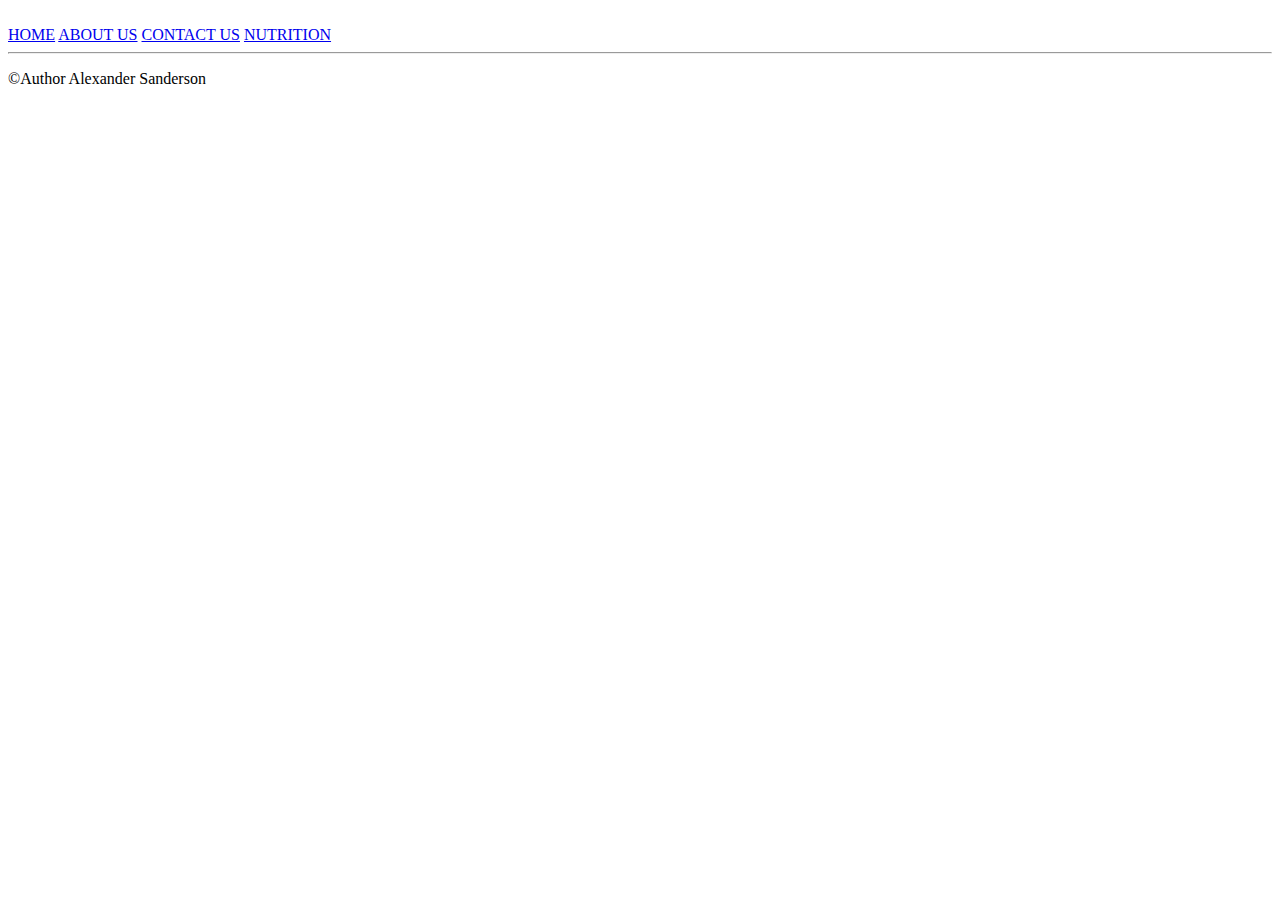
==== aboutus.html @ 709b6a15 "subweb commit" ====
<!DOCTYPE html>
<html lang="en" dir="ltr">
  <head>
    <!--Charset Declaration and Entitle-->
    <meta charset="utf-8">
    <title>Foward Fitness Club</title>
  </head>
  <body>
    <!--Header to store logo-->
    <header>
      <a href="index.html"><img id="logo"src="C:\Users\Administrator\Desktop\Inclass\img\ffc_logo.png" alt=""></a>
    </header>
    <!--Navigator-->
    <nav>
      <a href="index.html">HOME</a>
      <a href="aboutus.html">ABOUT US</a>
      <a href="contactus.html">CONTACT US</a>
      <a href="nutrition.html">NUTRITION</a>
    </nav>
    <!--
      This is where we tell about our website
    -->
    <main>
      <!--Important and the core of the website-->
      <section>

      </section>
      <!--Create a sibe bar-->
      <article>

      </article>
    </main>
    <!--Social media placement-->
    <footer>
      <hr>
      <p>&copy;Author Alexander Sanderson</p>
    </footer>
  </body>
</html>
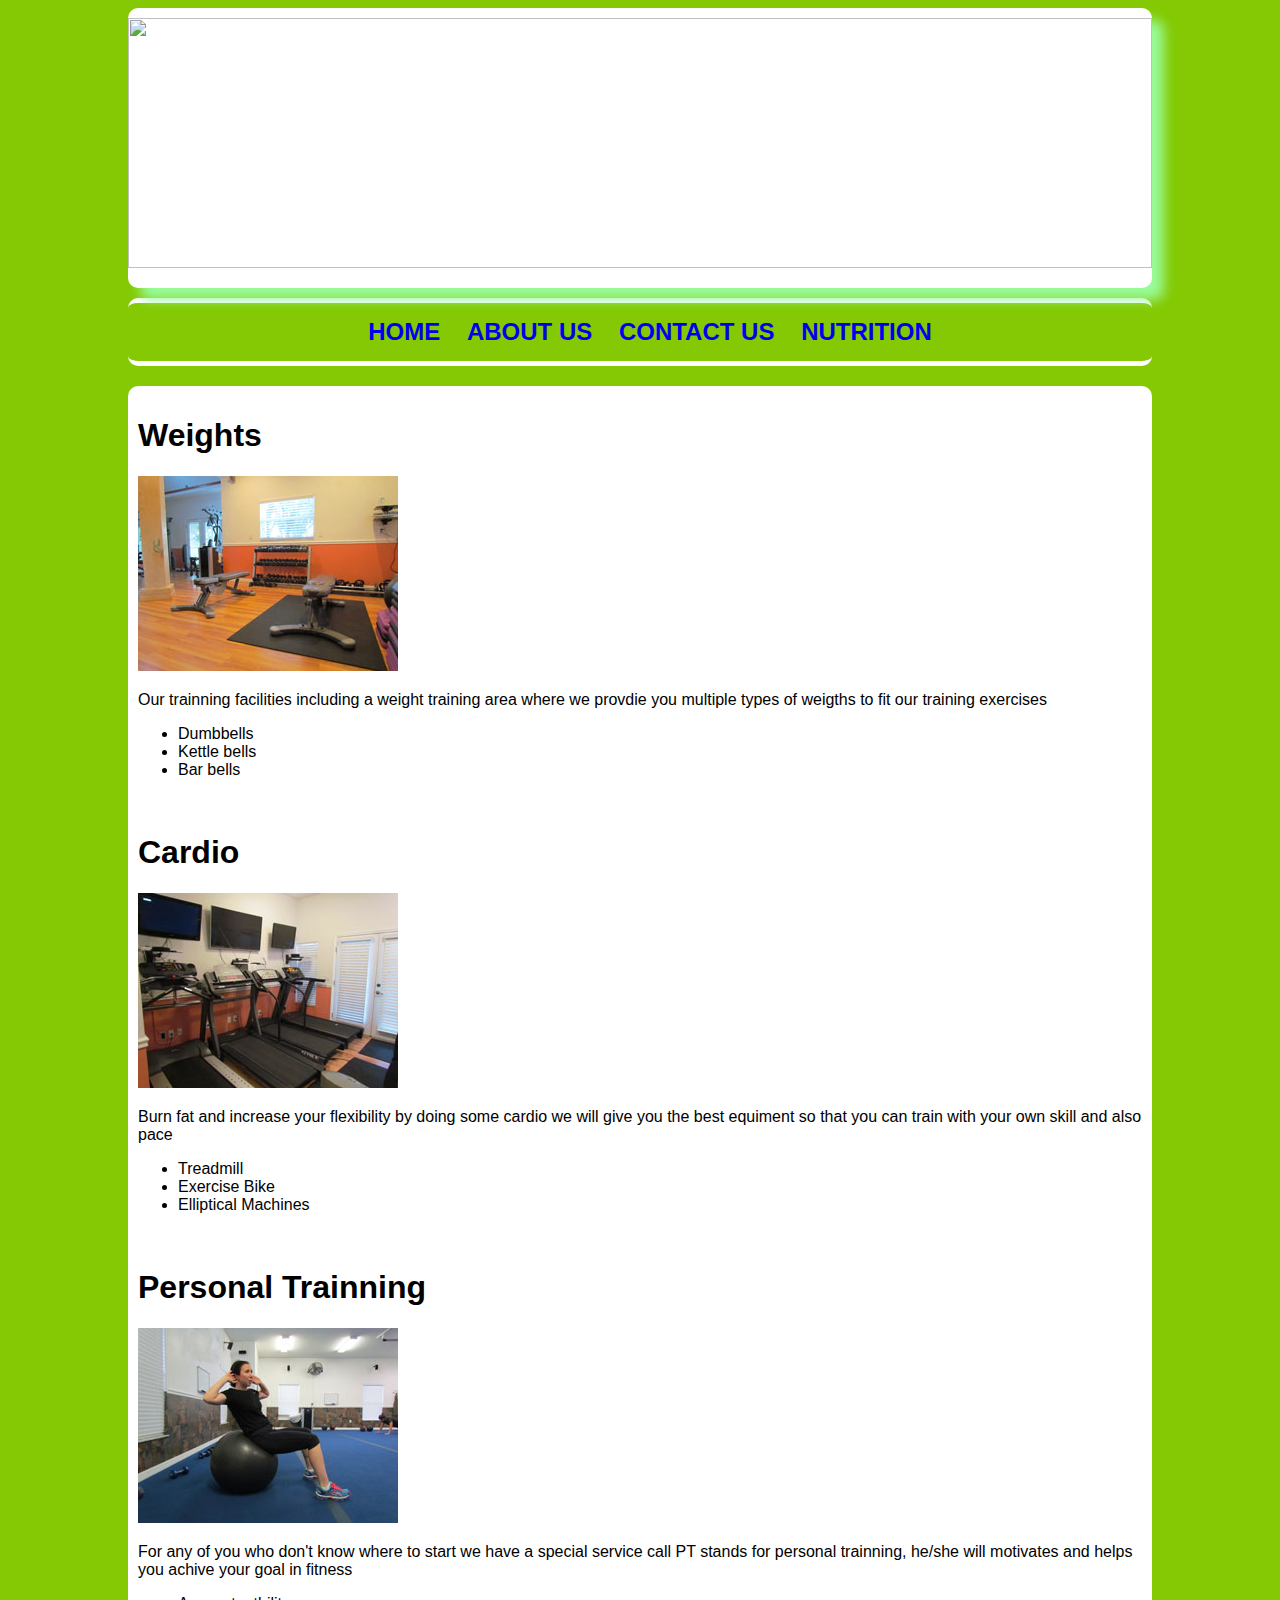
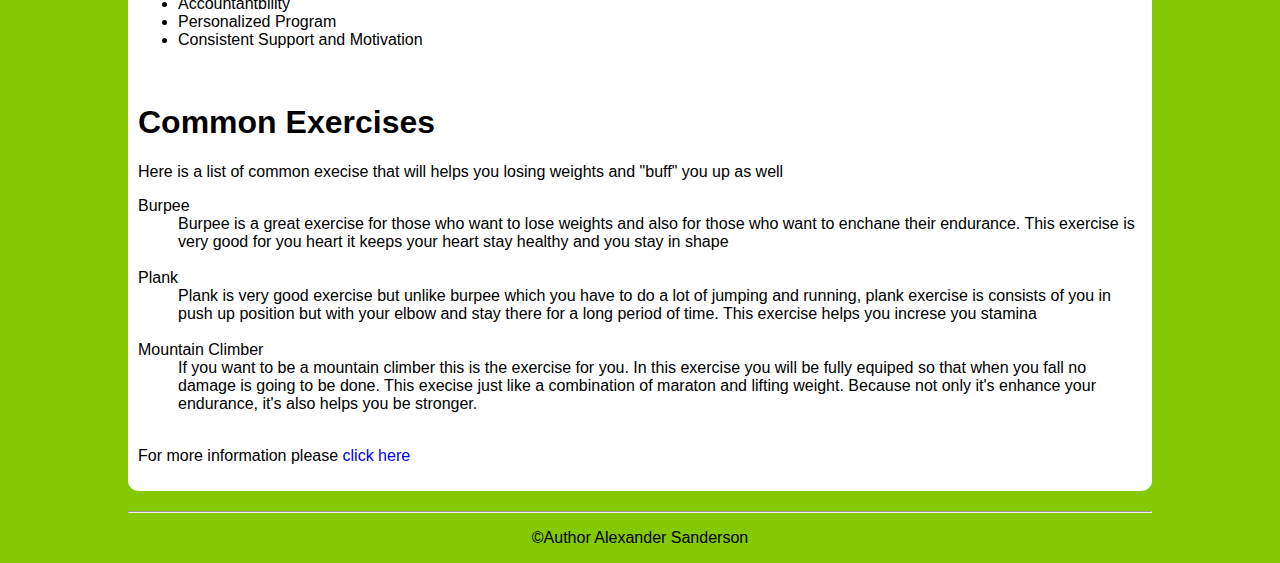
==== commit 3705c0f9: "complete styling master" ====
--- a/aboutus.html
+++ b/aboutus.html
@@ -4,6 +4,7 @@
     <!--Charset Declaration and Entitle-->
     <meta charset="utf-8">
     <title>Foward Fitness Club</title>
+    <link rel="stylesheet" href="css/master.css">
   </head>
   <body>
     <!--Header to store logo-->
@@ -23,7 +24,69 @@
     <main>
       <!--Important and the core of the website-->
       <section>
+        <div>
+          <h1>Weights</h1>
+          <img class="equiment" src="img/equipment1.jpg" alt="">
+          <p>Our trainning facilities including a weight training area where we
+            provdie you multiple types of weigths to fit our training exercises
+          </p>
+          <ul>
+            <li>Dumbbells</li>
+            <li>Kettle bells</li>
+            <li>Bar bells</li>
+          </ul>          
+        <br>
+        <h1>Cardio</h1>
+        <img class="equiment"src="img/equipment2.jpg" alt="">
+        <p>Burn fat and increase your flexibility by doing some cardio we will give
+          you the best equiment so that you can train with your own skill and also pace
+        </p>
+        <ul>
+          <li>Treadmill</li>
+          <li>Exercise Bike</li>
+          <li>Elliptical Machines</li>
+        </ul>
+        <br>
+        <h1>Personal Trainning</h1>
+        <img class="equiment"src="img/equipment3.jpg" alt="">
+        <p>For any of you who don't know where to start we have a special service call
+          PT stands for personal trainning, he/she will motivates and helps you achive your
+          goal in fitness
+        </p>
+        <ul>
+          <li>Accountantbility</li>
+          <li>Personalized Program</li>
+          <li>Consistent Support and Motivation</li>
 
+        </ul>
+        <br>
+        <h1>Common Exercises</h1>
+        <p>Here is a list of common execise that will helps you losing weights and 
+          "buff" you up as well
+        </p>
+        <dl>
+          <dt>Burpee</dt>
+          <dd>Burpee is a great exercise for those who want to lose weights and also
+            for those who want to enchane their endurance. This exercise is very good for 
+            you heart it keeps your heart stay healthy and you stay in shape
+          </dd>
+          <br>
+          <dt>Plank</dt>
+          <dd>Plank is very good exercise but unlike burpee which you have to do a lot of jumping 
+            and running, plank exercise is consists of you in push up position but with your elbow
+            and stay there for a long period of time. This exercise helps you increse you stamina 
+          </dd>
+          <br>
+          <dt>Mountain Climber</dt>
+          <dd>If you want to be a mountain climber this is the exercise for you. In this exercise
+            you will be fully equiped so that when you fall no damage is going to be done.
+            This execise just like a combination of maraton and lifting weight. Because not
+            only it's enhance your endurance, it's also helps you be stronger.
+          </dd>
+          <br>
+        </dl>
+        </div>
+        <p>For more information please<a  style="text-decoration:none" href="contactus.html"> click here</a></p>
       </section>
       <!--Create a sibe bar-->
       <article>
--- a/css/master.css
+++ b/css/master.css
@@ -0,0 +1,45 @@
+body{
+    background-color: #84C904;
+    width: 80%;
+    margin-left: auto;
+    margin-right: auto;
+}
+#logo {
+    padding-top: 10px;
+    padding-bottom: 20px;
+    border-radius: 10px;
+    box-shadow:12px 12px 12px palegreen;
+    background-color: #fff;
+    width: 100%;
+    height: 250px;
+}
+nav{
+    font-family: 'Lucida Sans', 'Lucida Sans Regular', 'Lucida Grande', 'Lucida Sans Unicode', Geneva, Verdana, sans-serif;
+    font-size: 1.5em;
+    font-weight: 700;
+    text-align: center;
+    padding: 15px;
+    margin-top: 10px;
+    margin-bottom: 20px;
+    border-radius: 10px;
+    border-top: 5px solid white;
+    border-bottom: 5px solid white;
+}
+nav a {
+    padding-left: 20px;
+    text-decoration: none;
+}
+main{
+    background-color: white;
+    padding: 10px;
+    margin-bottom: 20px;
+    font-family: Arial, Helvetica, sans-serif;
+    font-size: 1em;
+    border-radius: 10px;
+}
+footer {
+    text-align: center;
+    font-family: Verdana, Geneva, Tahoma, sans-serif;
+    font-size: 1em;
+
+}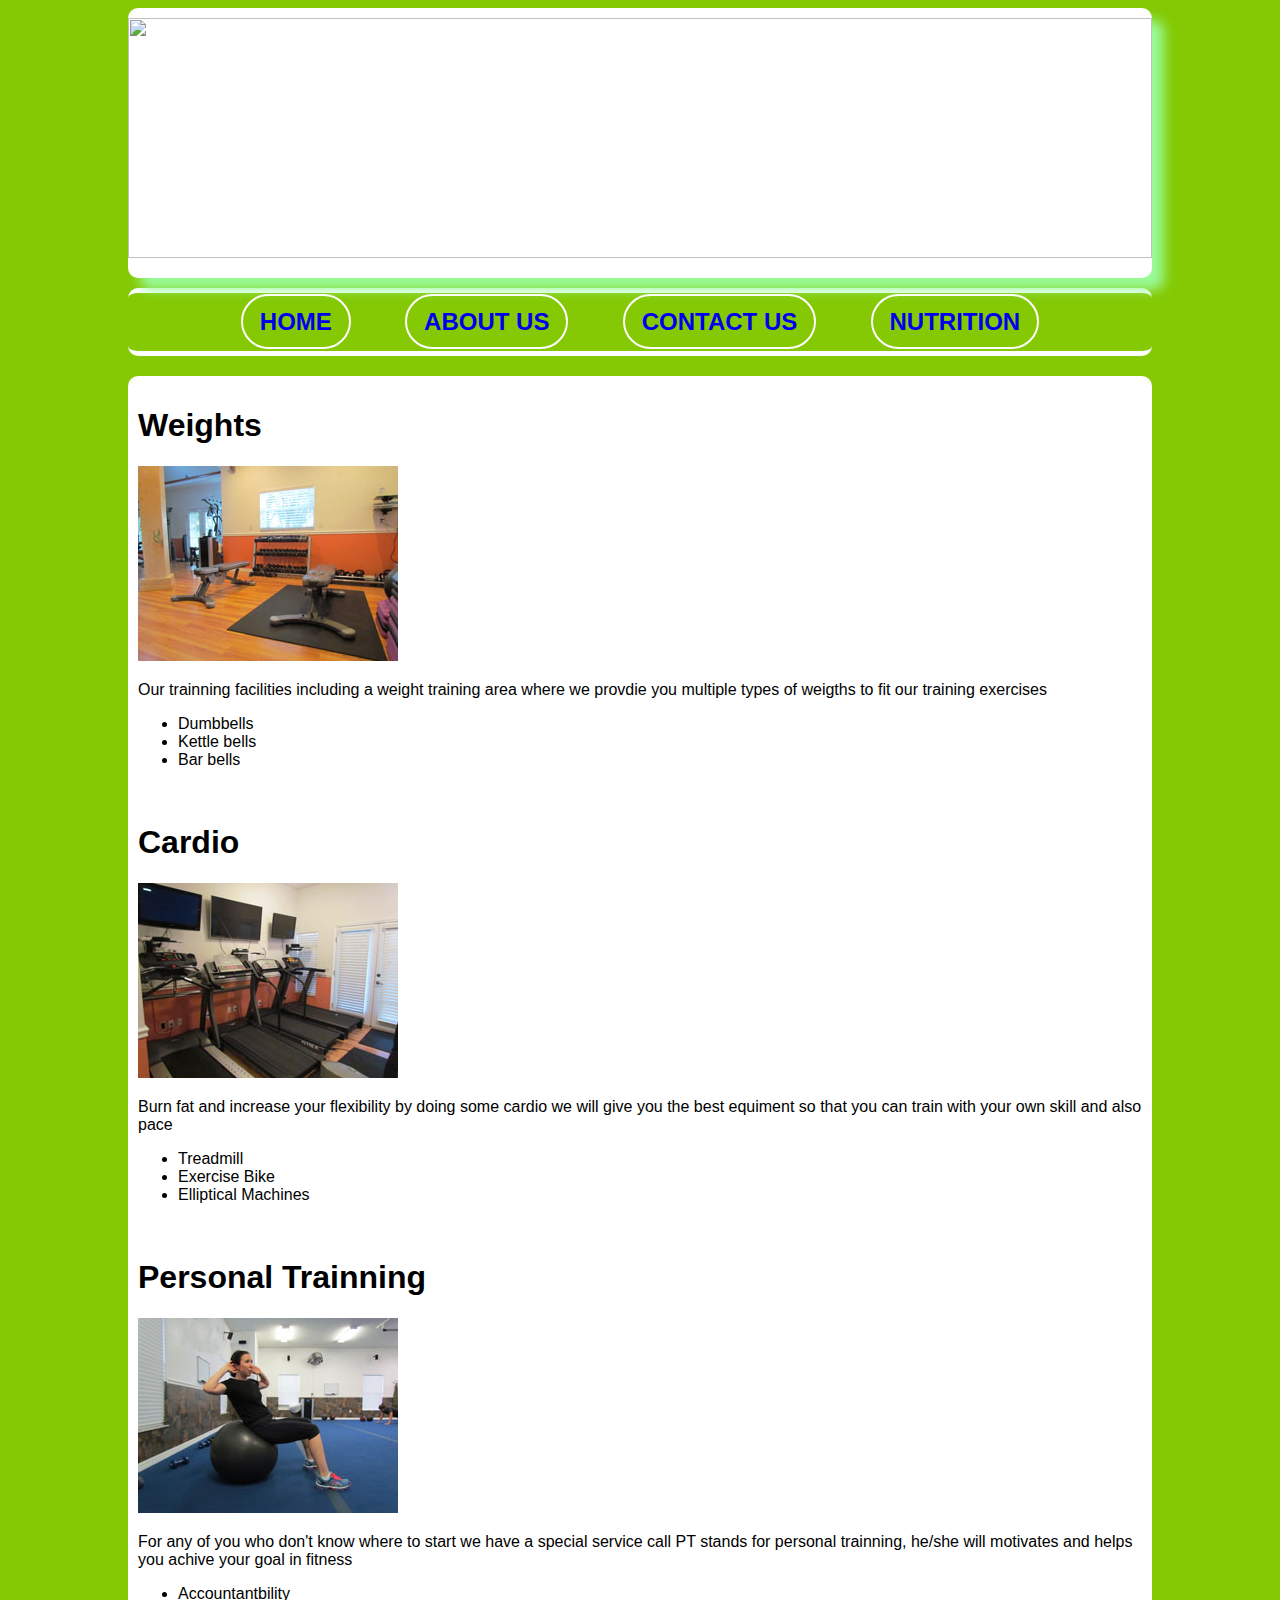
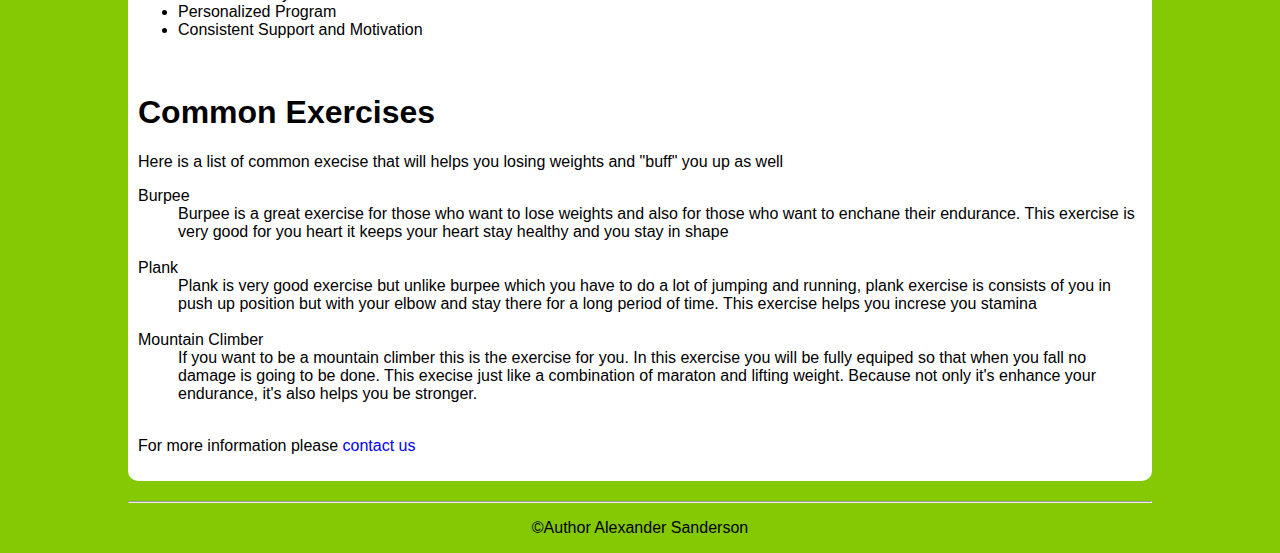
==== commit 94ec05d8: "flexibility enhanced" ====
--- a/aboutus.html
+++ b/aboutus.html
@@ -3,6 +3,7 @@
   <head>
     <!--Charset Declaration and Entitle-->
     <meta charset="utf-8">
+    <meta name="viewport" content="width=device-width, initial-scale=1.0">
     <title>Foward Fitness Club</title>
     <link rel="stylesheet" href="css/master.css">
   </head>
@@ -86,7 +87,7 @@
           <br>
         </dl>
         </div>
-        <p>For more information please<a  style="text-decoration:none" href="contactus.html"> click here</a></p>
+        <p>For more information please<a  style="text-decoration:none" href="contactus.html"> contact us</a></p>
       </section>
       <!--Create a sibe bar-->
       <article>
--- a/css/master.css
+++ b/css/master.css
@@ -11,7 +11,8 @@
     box-shadow:12px 12px 12px palegreen;
     background-color: #fff;
     width: 100%;
-    height: 250px;
+    height: 15em;
+    text-align: center;
 }
 nav{
     font-family: 'Lucida Sans', 'Lucida Sans Regular', 'Lucida Grande', 'Lucida Sans Unicode', Geneva, Verdana, sans-serif;
@@ -24,10 +25,18 @@
     border-radius: 10px;
     border-top: 5px solid white;
     border-bottom: 5px solid white;
+    
 }
 nav a {
-    padding-left: 20px;
+    padding-bottom: 0.5em;
+    padding-top: 0.5em;
+    padding-left: 0.7em;
+    padding-right: 0.7em;
     text-decoration: none;
+    border-radius: 30px;
+    border: 2px solid white;
+    margin-right: 1em;
+    margin-left: 1em;
 }
 main{
     background-color: white;
@@ -41,5 +50,35 @@
     text-align: center;
     font-family: Verdana, Geneva, Tahoma, sans-serif;
     font-size: 1em;
-
-}+}
+a {
+    text-decoration: none;
+    transition: 0.3s ease;
+}
+a:active{
+    text-decoration-color: red;
+    background-color: orange;
+}
+a:hover{
+    background-color: orange;
+    text-decoration-color: blue;
+}
+a:visited{
+    color: purple;
+}
+@media only screen and (max-width:1000px){
+    nav a {
+        padding: 0.5em;
+        text-decoration: none;
+        display: block;
+        margin:1px;
+    }
+    img{
+        width: 100%;
+    }
+    body {
+        width: 100%;
+        margin-left: auto;
+        margin-right: auto;
+    }
+}
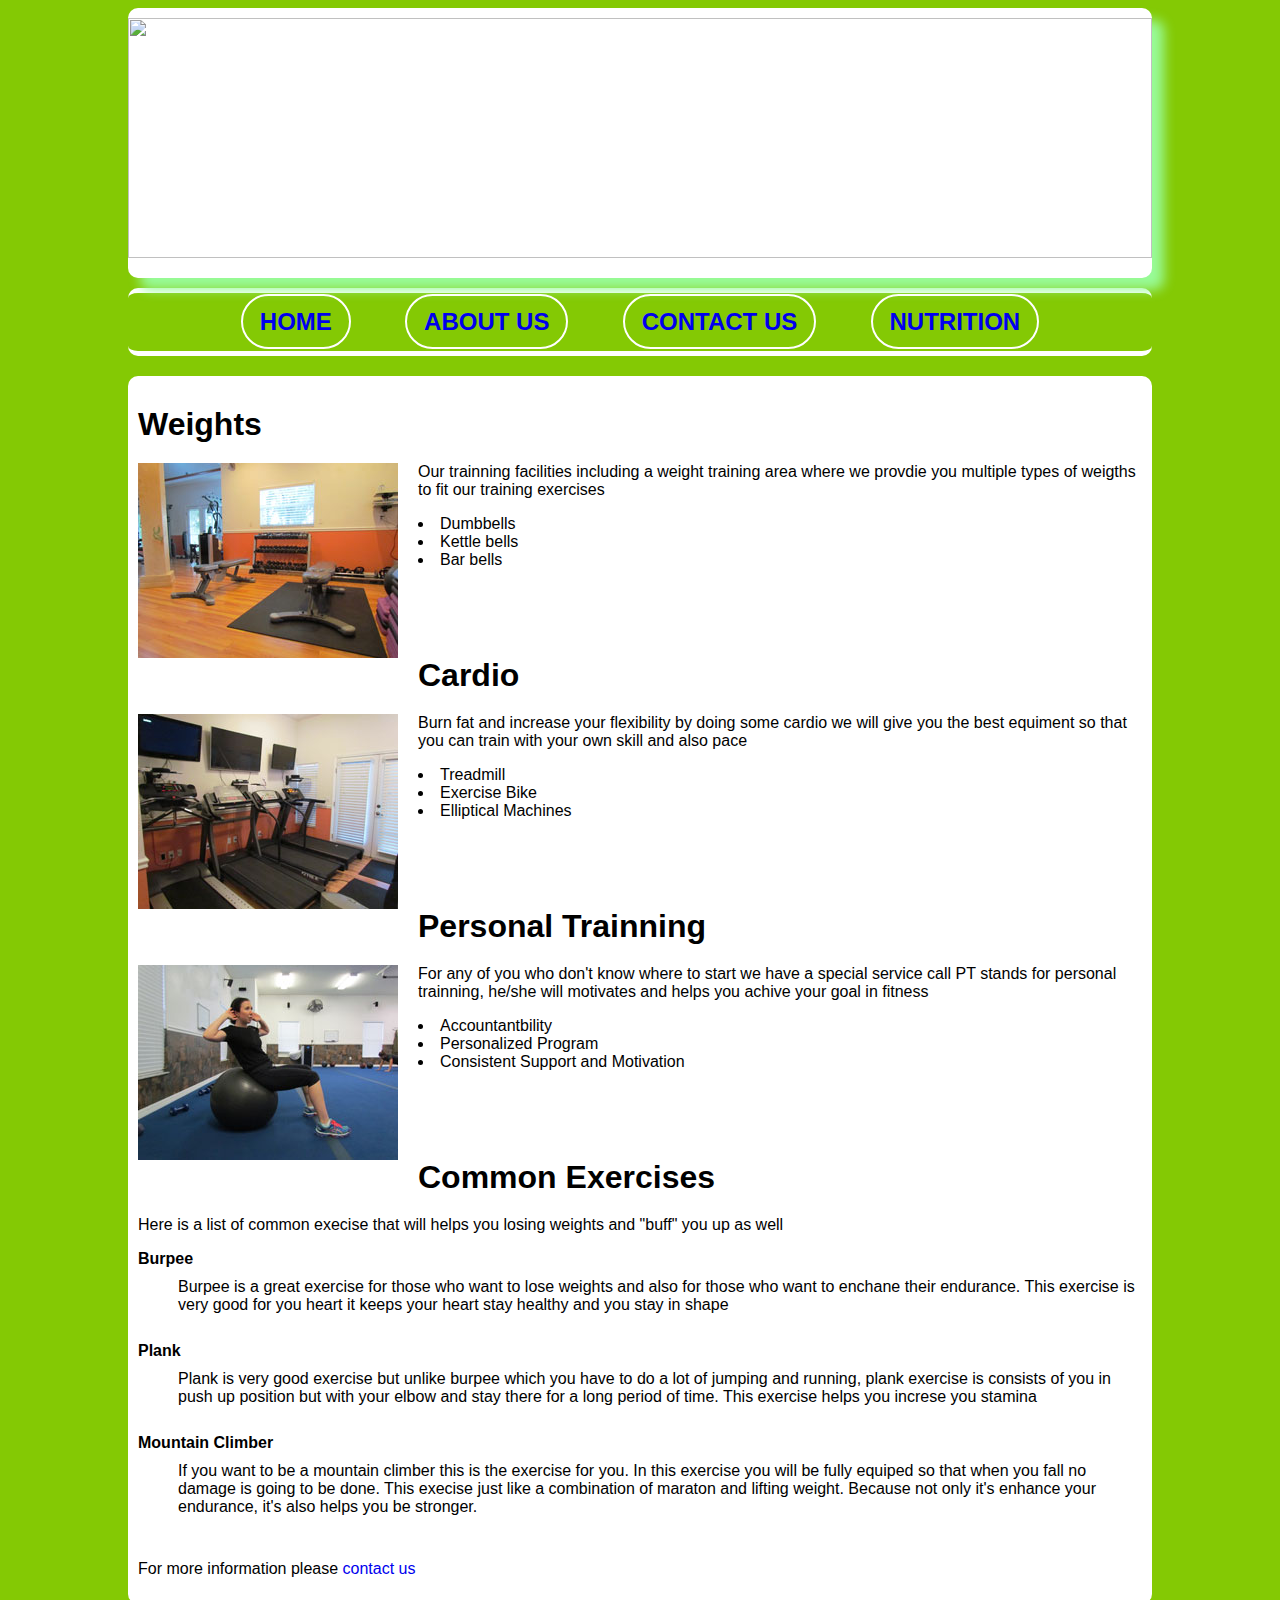
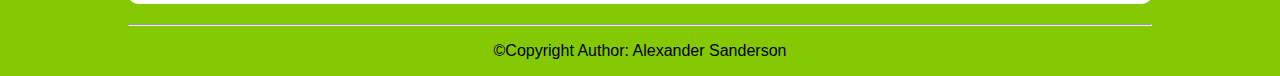
==== commit eb815f6a: "text-align" ====
--- a/aboutus.html
+++ b/aboutus.html
@@ -26,8 +26,9 @@
       <!--Important and the core of the website-->
       <section>
         <div>
-          <h1>Weights</h1>
+            <h1>Weights</h1>
           <img class="equiment" src="img/equipment1.jpg" alt="">
+          
           <p>Our trainning facilities including a weight training area where we
             provdie you multiple types of weigths to fit our training exercises
           </p>
@@ -39,6 +40,7 @@
         <br>
         <h1>Cardio</h1>
         <img class="equiment"src="img/equipment2.jpg" alt="">
+        
         <p>Burn fat and increase your flexibility by doing some cardio we will give
           you the best equiment so that you can train with your own skill and also pace
         </p>
@@ -50,6 +52,7 @@
         <br>
         <h1>Personal Trainning</h1>
         <img class="equiment"src="img/equipment3.jpg" alt="">
+        
         <p>For any of you who don't know where to start we have a special service call
           PT stands for personal trainning, he/she will motivates and helps you achive your
           goal in fitness
@@ -66,19 +69,19 @@
           "buff" you up as well
         </p>
         <dl>
-          <dt>Burpee</dt>
+          <dt><b>Burpee</b></dt>
           <dd>Burpee is a great exercise for those who want to lose weights and also
             for those who want to enchane their endurance. This exercise is very good for 
             you heart it keeps your heart stay healthy and you stay in shape
           </dd>
           <br>
-          <dt>Plank</dt>
+          <dt><b>Plank</b></dt>
           <dd>Plank is very good exercise but unlike burpee which you have to do a lot of jumping 
             and running, plank exercise is consists of you in push up position but with your elbow
             and stay there for a long period of time. This exercise helps you increse you stamina 
           </dd>
           <br>
-          <dt>Mountain Climber</dt>
+          <dt><b>Mountain Climber</b></dt>
           <dd>If you want to be a mountain climber this is the exercise for you. In this exercise
             you will be fully equiped so that when you fall no damage is going to be done.
             This execise just like a combination of maraton and lifting weight. Because not
@@ -97,7 +100,7 @@
     <!--Social media placement-->
     <footer>
       <hr>
-      <p>&copy;Author Alexander Sanderson</p>
+      <p>&copy;Copyright Author: Alexander Sanderson</p>
     </footer>
   </body>
 </html>
--- a/css/master.css
+++ b/css/master.css
@@ -1,70 +1,91 @@
+/*Ultimate Final Limited Edition*/
 body{
     background-color: #84C904;
-    width: 80%;
-    margin-left: auto;
-    margin-right: auto;
+    width           : 80%;
+    margin-left     : auto;
+    margin-right    : auto;
 }
 #logo {
-    padding-top: 10px;
-    padding-bottom: 20px;
-    border-radius: 10px;
-    box-shadow:12px 12px 12px palegreen;
+    padding-top     : 10px;
+    padding-bottom  : 20px;
+    border-radius   : 10px;
+    box-shadow      :12px 12px 12px palegreen;
     background-color: #fff;
-    width: 100%;
-    height: 15em;
-    text-align: center;
+    width           : 100%;
+    height          : 15em;
+    text-align      : center;
 }
 nav{
-    font-family: 'Lucida Sans', 'Lucida Sans Regular', 'Lucida Grande', 'Lucida Sans Unicode', Geneva, Verdana, sans-serif;
-    font-size: 1.5em;
-    font-weight: 700;
-    text-align: center;
-    padding: 15px;
-    margin-top: 10px;
-    margin-bottom: 20px;
-    border-radius: 10px;
-    border-top: 5px solid white;
-    border-bottom: 5px solid white;
-    
+    font-family     : 'Lucida Sans', 'Lucida Sans Regular', 'Lucida Grande', 'Lucida Sans Unicode', Geneva, Verdana, sans-serif;
+    font-size       : 1.5em;
+    font-weight     : 700;
+    text-align      : center;
+    padding         : 15px;
+    margin-top      : 10px;
+    margin-bottom   : 20px;
+    border-radius   : 10px;
+    border-top      : 5px solid white;
+    border-bottom   : 5px solid white;
+}
+.equiment{
+    float           : left;
+    padding-right   : 20px;
+   
+}
+h1 {
+    margin-bottom   : 20px;
+    margin-top      : 20px;
+}
+ul {
+    margin-bottom       : 50px;
+    list-style-position : inside
 }
 nav a {
-    padding-bottom: 0.5em;
-    padding-top: 0.5em;
-    padding-left: 0.7em;
-    padding-right: 0.7em;
-    text-decoration: none;
-    border-radius: 30px;
-    border: 2px solid white;
-    margin-right: 1em;
-    margin-left: 1em;
+    padding-bottom  : 0.5em;
+    padding-top     : 0.5em;
+    padding-left    : 0.7em;
+    padding-right   : 0.7em;
+    text-decoration : none;
+    border-radius   : 30px;
+    border          : 2px solid white;
+    margin-right    : 1em;
+    margin-left     : 1em;
 }
 main{
     background-color: white;
-    padding: 10px;
-    margin-bottom: 20px;
-    font-family: Arial, Helvetica, sans-serif;
-    font-size: 1em;
-    border-radius: 10px;
+    padding         : 10px;  
+    margin-bottom   : 20px;
+    font-family     : Arial, Helvetica, sans-serif;
+    font-size       : 1em;
+    border-radius   : 10px;
 }
 footer {
-    text-align: center;
-    font-family: Verdana, Geneva, Tahoma, sans-serif;
-    font-size: 1em;
+    text-align      : center;
+    font-family     : Verdana, Geneva, Tahoma, sans-serif;
+    font-size       : 1em;
 }
 a {
-    text-decoration: none;
-    transition: 0.3s ease;
+    text-decoration : none;
+    transition      : 0.3s ease;
 }
 a:active{
-    text-decoration-color: red;
-    background-color: orange;
+    text-decoration-color   : red;
+    background-color        : orange;
 }
 a:hover{
-    background-color: orange;
-    text-decoration-color: blue;
+    background-color        : orange;
+    text-decoration-color   : blue;
 }
 a:visited{
-    color: purple;
+    color                   :blue;
+}
+dt{
+   font-weight              : bold;
+}
+dd {
+    margin-top      : 10px;
+    margin-bottom   : 10px;
+
 }
 @media only screen and (max-width:1000px){
     nav a {
@@ -73,7 +94,7 @@
         display: block;
         margin:1px;
     }
-    img{
+    .equiment{
         width: 100%;
     }
     body {
